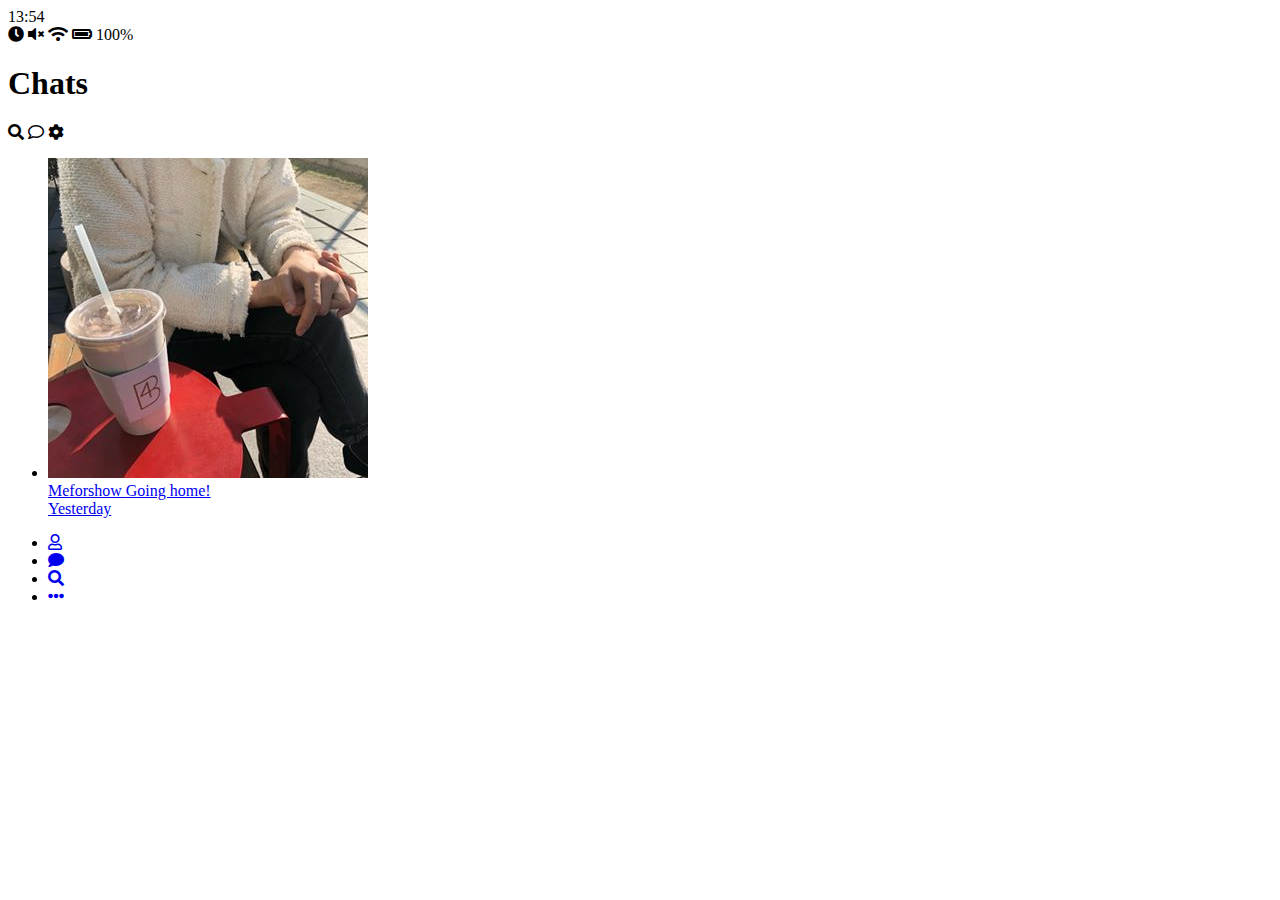
==== index.html @ d128aa24 "kakao" ====
<!DOCTYPE html>
<html lang="en">
  <head>
    <meta charset="UTF-8" />
    <meta name="viewport" content="width=device-width, initial-scale=1.0" />
    <meta http-equiv="X-UA-Compatible" content="ie=edge" />
    <link
      rel="stylesheet"
      href="https://use.fontawesome.com/releases/v5.11.2/css/all.css"
    />
    <title>Chats | Kakao Clone</title>
  </head>
  <body>
    <div class="status-bar">
      <div class="status-bar__column">
        <span class="status-bar__clock">13:54</span>
      </div>
      <div class="status-bar__column">
        <i class="fas fa-clock"></i>
        <i class="fas fa-volume-mute"></i>
        <i class="fas fa-wifi"></i>
        <i class="fas fa-battery-full"></i>
        <span class="status-bar__battery-level">100%</span>
      </div>
    </div>
    <header class="header">
      <div class="header__header-column">
        <h1 class="header__title">Chats</h1>
      </div>
      <div class="header__header-column">
        <span class="header__icon">
          <i class="fas fa-search"></i>
        </span>
        <span class="header__icon">
          <i class="far fa-comment"></i>
        </span>
        <span class="header__icon">
          <i class="fas fa-cog"></i>
        </span>
      </div>
    </header>
    <main class="chats">
      <ul class="chats__list">
        <li class="chats__chat chat">
          <a href="chat.html">
            <div class="chat__column">
              <img class="chat__avatar g-avatar" src="images/me.jpg" />
              <div class="chat__content">
                <span class="chat_username">
                  Meforshow
                </span>
                <span class="chat__preview">
                  Going home!
                </span>
              </div>
            </div>
            <div class="chat__column">
              <span class="chat__timestamp">Yesterday</span>
            </div>
          </a>
        </li>
      </ul>
    </main>
    <nav class="nav">
      <ul class="nav__list">
        <li class="nav__list-item">
          <a href="friends.html" class="nav__list-link">
            <i class="far fa-user"></i>
          </a>
        </li>
        <li class="nav__list-item">
          <a href="index.html" class="nav__list-link">
            <i class="fas fa-comment"></i>
          </a>
        </li>
        <li class="nav__list-item">
          <a href="find.html" class="nav__list-link">
            <i class="fas fa-search"></i>
          </a>
        </li>
        <li class="nav__list-item">
          <a href="more.html" class="nav__list-link">
            <i class="fas fa-ellipsis-h"></i>
          </a>
        </li>
      </ul>
    </nav>
  </body>
</html>
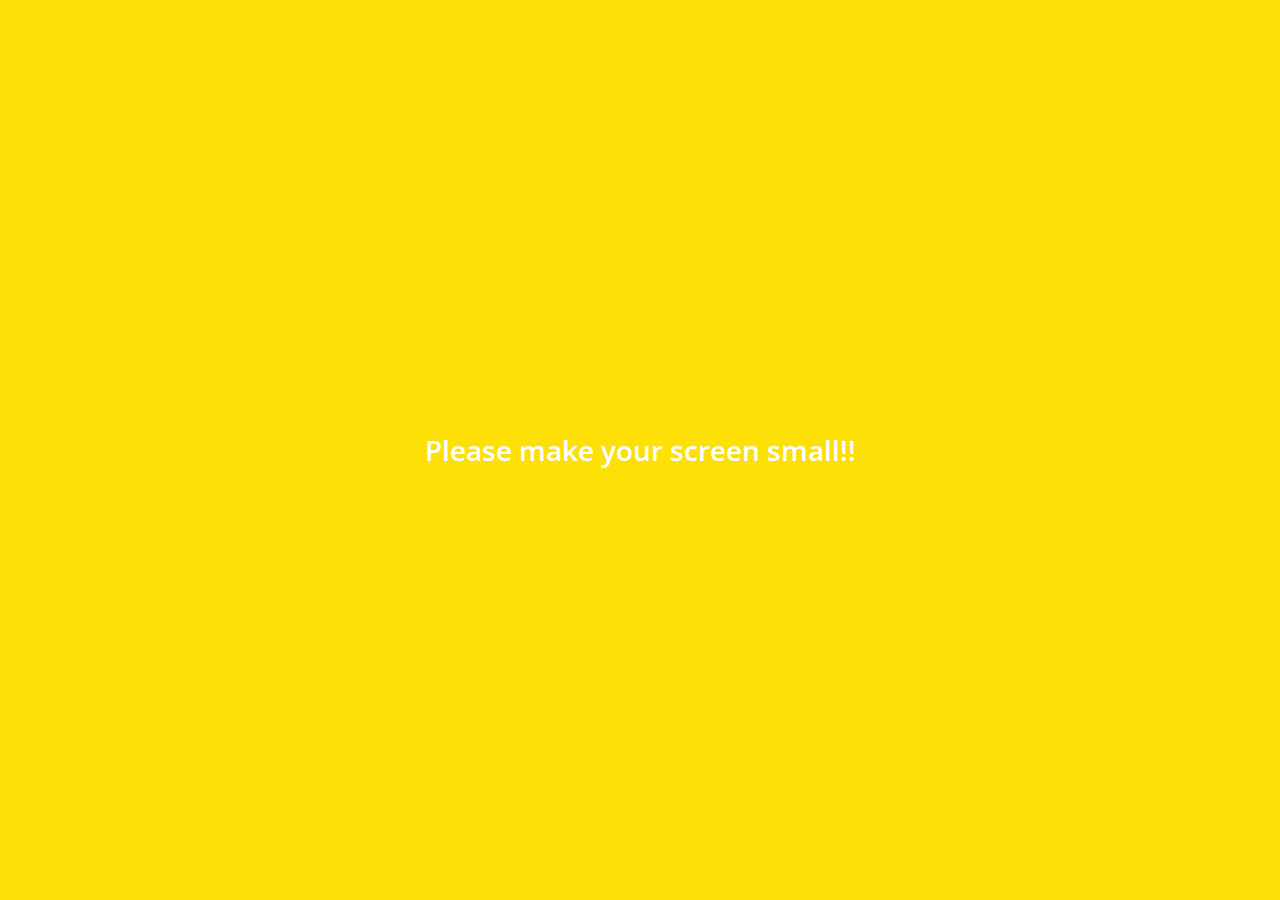
==== commit 562f8279: "css" ====
--- a/index.html
+++ b/index.html
@@ -8,6 +8,7 @@
       rel="stylesheet"
       href="https://use.fontawesome.com/releases/v5.11.2/css/all.css"
     />
+    <link rel="stylesheet" href="css/styles.css" />
     <title>Chats | Kakao Clone</title>
   </head>
   <body>
@@ -19,8 +20,8 @@
         <i class="fas fa-clock"></i>
         <i class="fas fa-volume-mute"></i>
         <i class="fas fa-wifi"></i>
+        <span class="status-bar__battery-level">100%</span>
         <i class="fas fa-battery-full"></i>
-        <span class="status-bar__battery-level">100%</span>
       </div>
     </div>
     <header class="header">
@@ -43,19 +44,23 @@
       <ul class="chats__list">
         <li class="chats__chat chat">
           <a href="chat.html">
-            <div class="chat__column">
-              <img class="chat__avatar g-avatar" src="images/me.jpg" />
-              <div class="chat__content">
-                <span class="chat_username">
-                  Meforshow
-                </span>
-                <span class="chat__preview">
-                  Going home!
+            <div class="chats__chat friend friend--lg">
+              <div class="friend__column">
+                <img src="images/me.jpg" class="m-avatar friend__avatar" />
+                <div class="friend__content">
+                  <span class="friend__name">
+                    Meforshow
+                  </span>
+                  <span class="friend__bottom-text">
+                    Going home!
+                  </span>
+                </div>
+              </div>
+              <div class="friend_column">
+                <span class="chat__timestamp">
+                  March 8
                 </span>
               </div>
-            </div>
-            <div class="chat__column">
-              <span class="chat__timestamp">Yesterday</span>
             </div>
           </a>
         </li>
@@ -70,6 +75,7 @@
         </li>
         <li class="nav__list-item">
           <a href="index.html" class="nav__list-link">
+            <div class="nav__badge">8</div>
             <i class="fas fa-comment"></i>
           </a>
         </li>
@@ -85,5 +91,8 @@
         </li>
       </ul>
     </nav>
+    <div class="bigScreen">
+      <span class="bigScreen__text">Please make your screen small!!</span>
+    </div>
   </body>
 </html>
--- a/css/styles.css
+++ b/css/styles.css
@@ -0,0 +1,43 @@
+@import url("https://fonts.googleapis.com/css?family=Open+Sans:300,400,600&display=swap");
+@import "reset.css";
+@import "status-bar.css";
+@import "header.css";
+@import "nav-bar.css";
+@import "friend.css";
+@import "friends.css";
+@import "find.css";
+@import "more.css";
+@import "settings.css";
+@import "chat.css";
+@import "mobile.css";
+
+* {
+  box-sizing: border-box;
+}
+body {
+  background-color: white;
+  padding: 10px 20px;
+  color: #020202;
+  font-family: "Open Sans", -apple-system, BlinkMacSystemFont, "Segoe UI",
+    Roboto, Oxygen, Ubuntu, Cantarell, "Helvetica Neue", sans-serif;
+}
+
+a {
+  color: inherit;
+  text-decoration: none;
+}
+
+@keyframes fadeIn {
+  from {
+    opacity: 0;
+    transform: translateY(50px);
+  }
+  to {
+    opacity: 1;
+    transform: none;
+  }
+}
+
+main {
+  animation: fadeIn 0.5s ease-in-out;
+}
